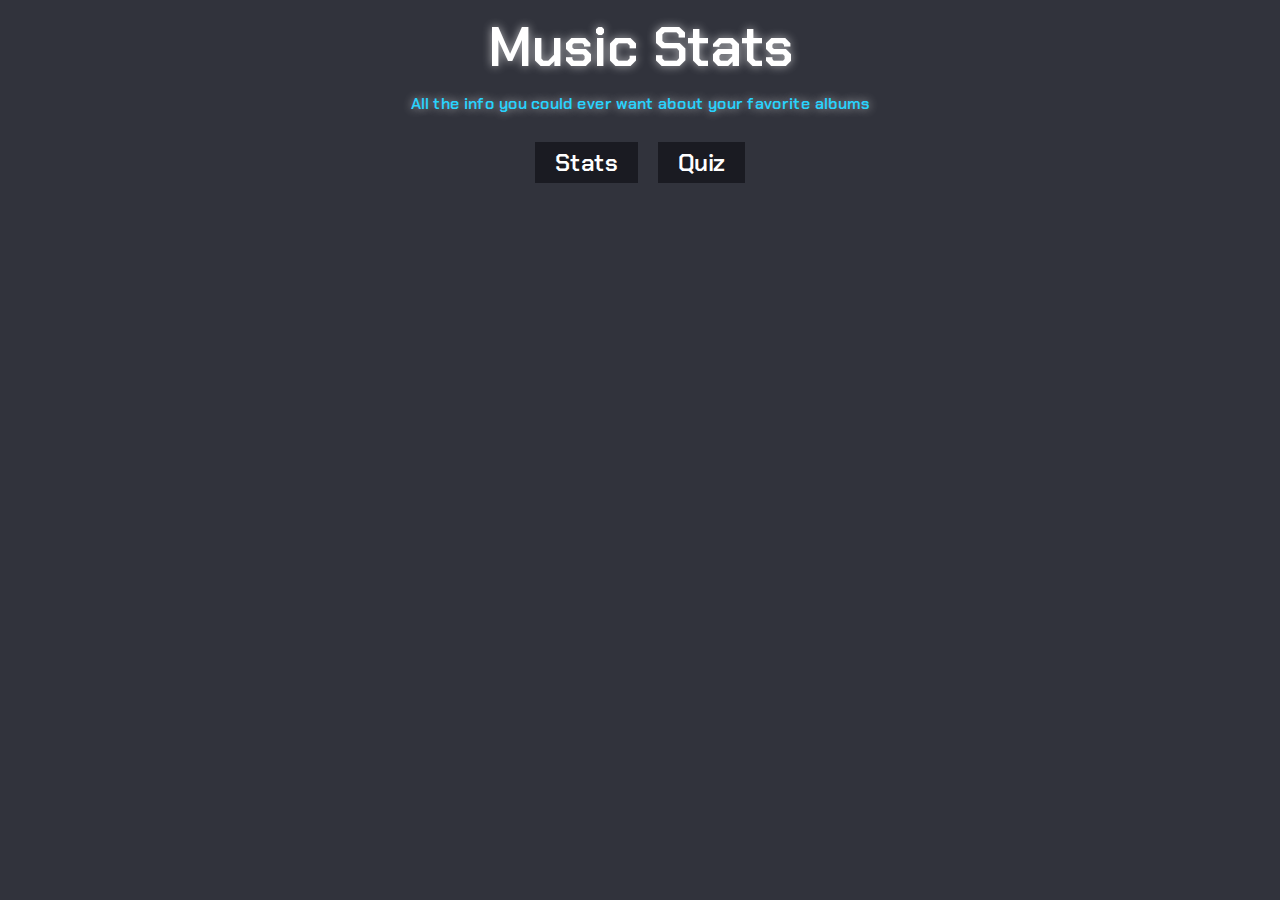
==== index.html @ 2cc9cab8 "html pages load dynamically" ====
<!DOCTYPE html>
<html lang="en">
<head>
    <meta charset="UTF-8">
    <meta name="viewport" content="width=device-width, initial-scale=1.0">
    <link rel="stylesheet" href="styles.css">
    <link rel="script" href="script.js">
    <link rel="preconnect" href="https://fonts.googleapis.com">
<link rel="preconnect" href="https://fonts.gstatic.com" crossorigin>
<link href="https://fonts.googleapis.com/css2?family=Chakra+Petch:ital,wght@0,300;0,400;0,500;0,600;0,700;1,300;1,400;1,500;1,600;1,700&display=swap" rel="stylesheet">
    <title>Music Stats</title>
    
</head>
<body>
    <header>
        <h1>Music Stats</h1>
        <h2>All the info you could ever want about your favorite albums</h2>
    </header>
    <nav>
        <div class="nav">
            <a onclick="loadPage('stats.html','mainDiv');">Stats</a>
            <a onclick="loadPage('quiz.html','mainDiv');">Quiz</a>
        <div>   
    </nav>
   <div id="mainDiv"></div>
        <div id="includedContent"></div>
        <script src="script.js">
            // document.addEventListener('DOMContentLoaded', fetchData());
        </script>
</body>
</html>
---- styles.css ----
* {
  box-sizing: border-box;
  background-color: #31333c;
}
body {
  margin: 0;
}

.chakra-petch-bold {
  font-family: "Chakra Petch", sans-serif;
  font-weight: 500;
  font-style: normal;
}

h1 {
  color: #fff;
  text-align: center;
  font-family: "Chakra Petch", sans-serif;
  font-weight: 600;
  font-size: 3.5rem;
  margin: 10px;
  text-shadow: #ffffffa3 0px 0px 10px;
}
h2 {
  color: #28d2fd;
  text-align: center;
  font-family: "Chakra Petch", sans-serif;
  font-weight: 600;
  font-size: 1rem;
  margin-top: 0;
  text-shadow: #ffffffa3 0px 0px 10px;
}

.nav {
  display: flex;
  justify-content: center;
  align-items: center;
  /* background-color: #1a1b22; */
  padding: 15px;
  margin: 0;
  width: 100%;
}

.nav a {
  color: #fff;
  background-color: #1a1b22;
  text-decoration: none;
  font-family: "Chakra Petch", sans-serif;
  font-weight: 600;
  font-size: 1.5rem;
  margin: 0px 10px;
  padding: 5px 20px;
}

.nav a:hover {
  background-color: #28d2fd;
  transition: all 0.2s ease;
  color: #1a1b22;
}

.month-btn {
  display: flex;
  justify-content: center;
  align-items: center;
  padding: 15px;
  margin: 0;
  width: 100%;
  bottom: 0;
  position: fixed;
}
.month-btn a {
  color: #fff;
  text-decoration: none;
  font-family: "Chakra Petch", sans-serif;
  font-weight: 600;
  font-size: 1.5rem;
  margin: 0px 10px 10px 10px;
  padding: 5px 20px;
  background-color: #1a1b22;
}
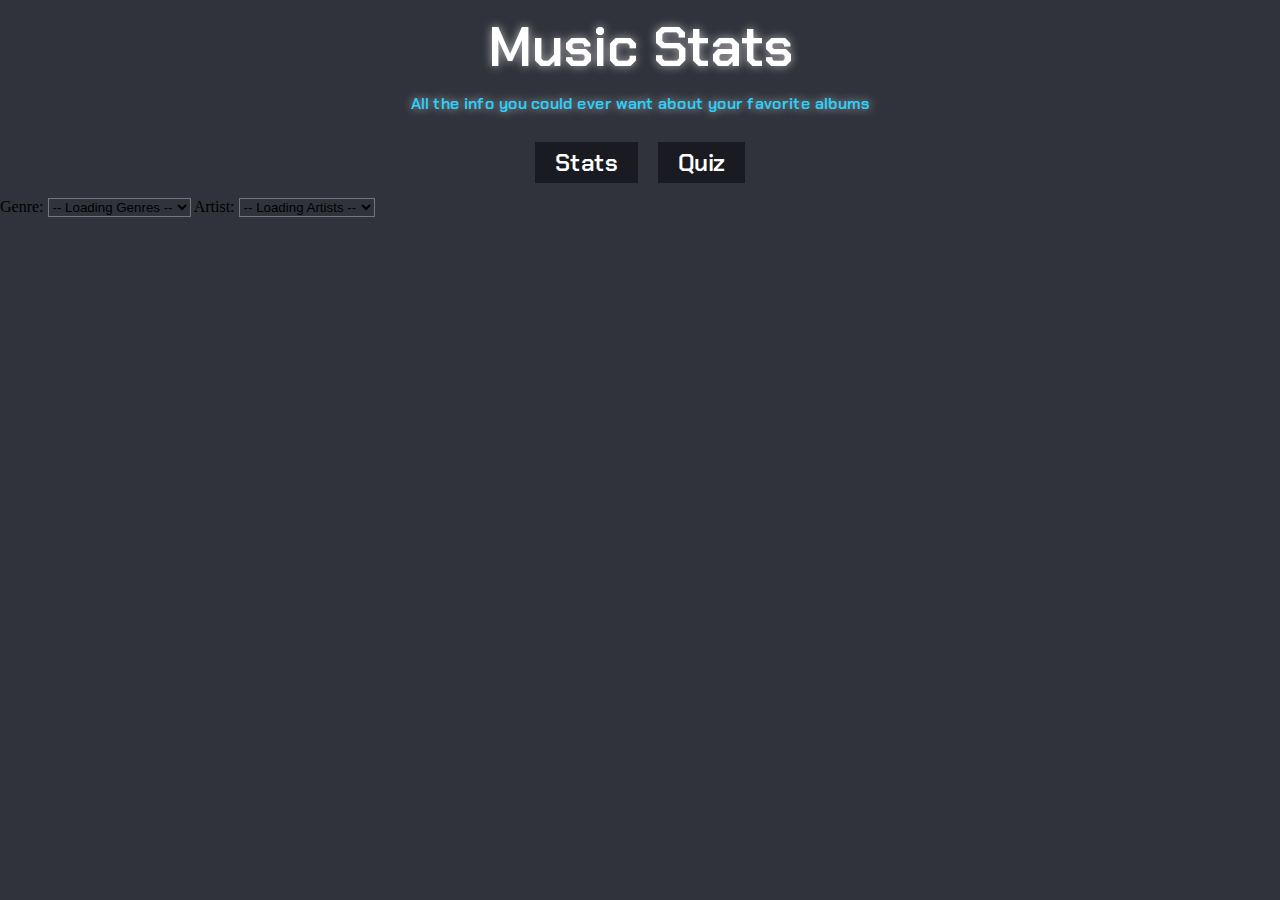
==== commit ff3220e7: "my dad helped me fix a bunch, built functions to load genre and artist menus, and album covers" ====
--- a/index.html
+++ b/index.html
@@ -4,7 +4,7 @@
     <meta charset="UTF-8">
     <meta name="viewport" content="width=device-width, initial-scale=1.0">
     <link rel="stylesheet" href="styles.css">
-    <link rel="script" href="script.js">
+    <script src="script.js" defer></script>
     <link rel="preconnect" href="https://fonts.googleapis.com">
 <link rel="preconnect" href="https://fonts.gstatic.com" crossorigin>
 <link href="https://fonts.googleapis.com/css2?family=Chakra+Petch:ital,wght@0,300;0,400;0,500;0,600;0,700;1,300;1,400;1,500;1,600;1,700&display=swap" rel="stylesheet">
@@ -18,14 +18,29 @@
     </header>
     <nav>
         <div class="nav">
-            <a onclick="loadPage('stats.html','mainDiv');">Stats</a>
-            <a onclick="loadPage('quiz.html','mainDiv');">Quiz</a>
+            <a onclick="showDiv('statsDiv');">Stats</a>
+            <a onclick="showDiv('quizDiv');">Quiz</a>
         <div>   
     </nav>
-   <div id="mainDiv"></div>
-        <div id="includedContent"></div>
-        <script src="script.js">
-            // document.addEventListener('DOMContentLoaded', fetchData());
-        </script>
+    <div id="mainDiv">
+        <div id='statsDiv'>
+            <div id='statsFilterDiv'>
+                <label for="genre-select">Genre:</label>
+                <select id='genre-select' onchange="loadArtists();">
+                    <option>-- Loading Genres --</option>
+                </select>
+
+                <label for="artist-select">Artist:</label>
+                <select id='artist-select' onchange="loadAlbums();">
+                    <option>-- Loading Artists --</option>
+                </select>
+            </div>
+            <div id='albumsDiv'></div>
+        </div>
+        <div id='quizDiv' class="hidden">
+            Quiz
+        </div>        
+    </div>
+        
 </body>
 </html>--- a/styles.css
+++ b/styles.css
@@ -1,80 +1,84 @@
 * {
-  box-sizing: border-box;
-  background-color: #31333c;
-}
-body {
-  margin: 0;
-}
-
-.chakra-petch-bold {
-  font-family: "Chakra Petch", sans-serif;
-  font-weight: 500;
-  font-style: normal;
-}
-
-h1 {
-  color: #fff;
-  text-align: center;
-  font-family: "Chakra Petch", sans-serif;
-  font-weight: 600;
-  font-size: 3.5rem;
-  margin: 10px;
-  text-shadow: #ffffffa3 0px 0px 10px;
-}
-h2 {
-  color: #28d2fd;
-  text-align: center;
-  font-family: "Chakra Petch", sans-serif;
-  font-weight: 600;
-  font-size: 1rem;
-  margin-top: 0;
-  text-shadow: #ffffffa3 0px 0px 10px;
-}
-
-.nav {
-  display: flex;
-  justify-content: center;
-  align-items: center;
-  /* background-color: #1a1b22; */
-  padding: 15px;
-  margin: 0;
-  width: 100%;
-}
-
-.nav a {
-  color: #fff;
-  background-color: #1a1b22;
-  text-decoration: none;
-  font-family: "Chakra Petch", sans-serif;
-  font-weight: 600;
-  font-size: 1.5rem;
-  margin: 0px 10px;
-  padding: 5px 20px;
-}
-
-.nav a:hover {
-  background-color: #28d2fd;
-  transition: all 0.2s ease;
-  color: #1a1b22;
-}
-
-.month-btn {
-  display: flex;
-  justify-content: center;
-  align-items: center;
-  padding: 15px;
-  margin: 0;
-  width: 100%;
-  bottom: 0;
-  position: fixed;
-}
-.month-btn a {
-  color: #fff;
-  text-decoration: none;
-  font-family: "Chakra Petch", sans-serif;
-  font-weight: 600;
-  font-size: 1.5rem;
-  margin: 0px 10px 10px 10px;
-  padding: 5px 20px;
-  background-color: #1a1b22;
-}
+    box-sizing: border-box;
+    background-color: #31333c;
+  }
+  body {
+    margin: 0;
+  }
+  
+  .chakra-petch-bold {
+    font-family: "Chakra Petch", sans-serif;
+    font-weight: 500;
+    font-style: normal;
+  }
+  
+  h1 {
+    color: #fff;
+    text-align: center;
+    font-family: "Chakra Petch", sans-serif;
+    font-weight: 600;
+    font-size: 3.5rem;
+    margin: 10px;
+    text-shadow: #ffffffa3 0px 0px 10px;
+  }
+  h2 {
+    color: #28d2fd;
+    text-align: center;
+    font-family: "Chakra Petch", sans-serif;
+    font-weight: 600;
+    font-size: 1rem;
+    margin-top: 0;
+    text-shadow: #ffffffa3 0px 0px 10px;
+  }
+  
+  .nav {
+    display: flex;
+    justify-content: center;
+    align-items: center;
+    /* background-color: #1a1b22; */
+    padding: 15px;
+    margin: 0;
+    width: 100%;
+  }
+  
+  .nav a {
+    color: #fff;
+    background-color: #1a1b22;
+    text-decoration: none;
+    font-family: "Chakra Petch", sans-serif;
+    font-weight: 600;
+    font-size: 1.5rem;
+    margin: 0px 10px;
+    padding: 5px 20px;
+  }
+  
+  .nav a:hover {
+    background-color: #28d2fd;
+    transition: all 0.2s ease;
+    color: #1a1b22;
+  }
+  
+  .month-btn {
+    display: flex;
+    justify-content: center;
+    align-items: center;
+    padding: 15px;
+    margin: 0;
+    width: 100%;
+    bottom: 0;
+    position: fixed;
+  }
+  .month-btn a {
+    color: #fff;
+    text-decoration: none;
+    font-family: "Chakra Petch", sans-serif;
+    font-weight: 600;
+    font-size: 1.5rem;
+    margin: 0px 10px 10px 10px;
+    padding: 5px 20px;
+    background-color: #1a1b22;
+  }
+  
+  .hidden {
+    display:none;
+  }
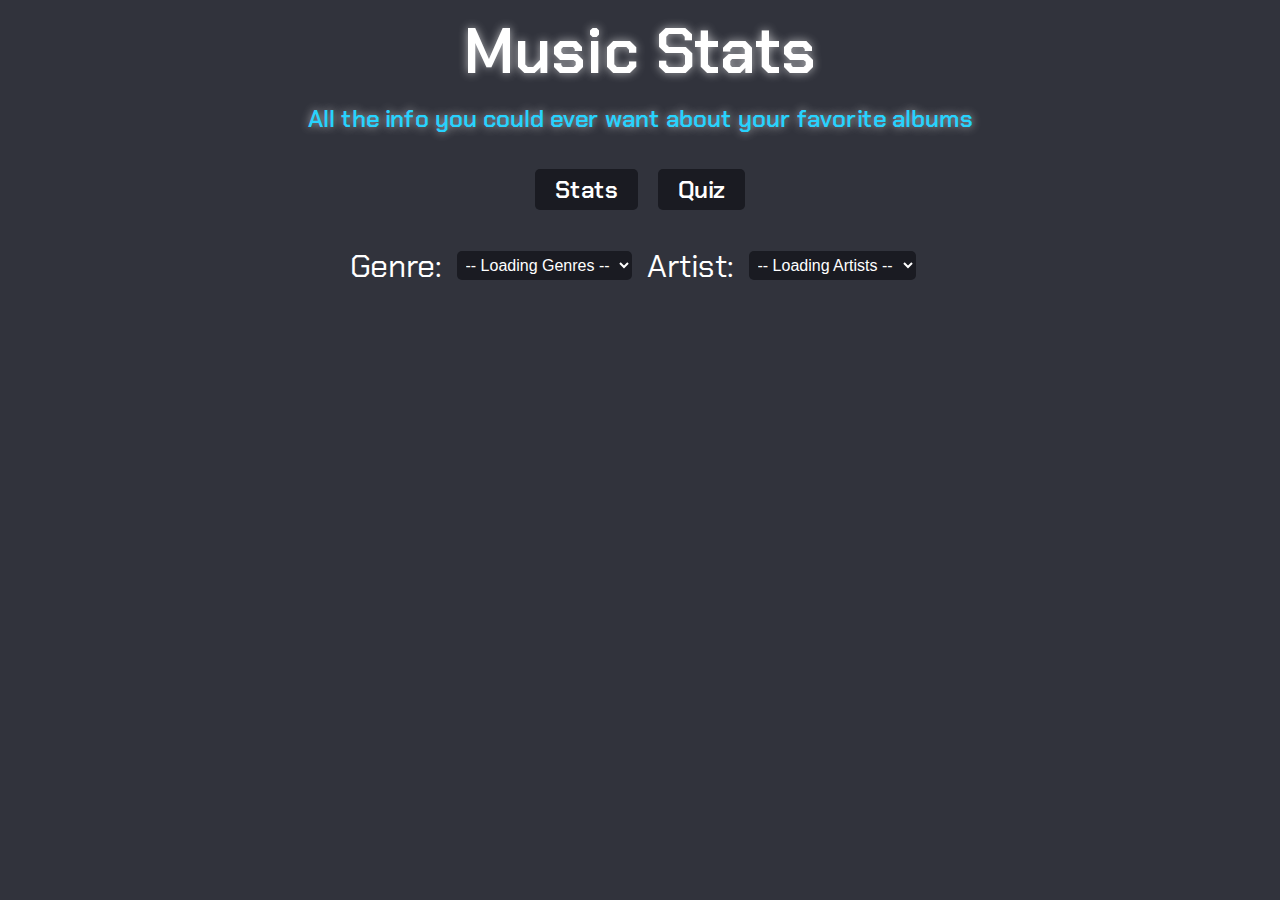
==== commit df85bd96: "added album names and loading animation" ====
--- a/index.html
+++ b/index.html
@@ -22,6 +22,10 @@
             <a onclick="showDiv('quizDiv');">Quiz</a>
         <div>   
     </nav>
+    <div id="loader" class="hidden">
+        <div class="loader-spinner"></div>
+        <p>Loading...</p>
+      </div>
     <div id="mainDiv">
         <div id='statsDiv'>
             <div id='statsFilterDiv'>
@@ -35,6 +39,7 @@
                     <option>-- Loading Artists --</option>
                 </select>
             </div>
+
             <div id='albumsDiv'></div>
         </div>
         <div id='quizDiv' class="hidden">
--- a/styles.css
+++ b/styles.css
@@ -1,84 +1,189 @@
 * {
-    box-sizing: border-box;
-    background-color: #31333c;
+  box-sizing: border-box;
+  background-color: #31333c;
+}
+body {
+  margin: 0;
+  font-family: "Chakra Petch", sans-serif;
+}
+
+.chakra-petch-bold {
+  font-family: "Chakra Petch", sans-serif;
+  font-weight: 500;
+  font-style: normal;
+}
+
+h1 {
+  color: #fff;
+  text-align: center;
+  font-family: "Chakra Petch", sans-serif;
+  font-weight: 600;
+  font-size: 4rem;
+  margin: 10px;
+  text-shadow: #ffffffa3 0px 0px 10px;
+}
+h2 {
+  color: #28d2fd;
+  text-align: center;
+  font-family: "Chakra Petch", sans-serif;
+  font-weight: 600;
+  font-size: 1.5rem;
+  margin-top: 0;
+  text-shadow: #ffffffa3 0px 0px 10px;
+}
+
+.nav {
+  display: flex;
+  justify-content: center;
+  align-items: center;
+  /* background-color: #1a1b22; */
+  padding: 15px;
+  margin: 0;
+  width: 100%;
+}
+
+.nav a {
+  color: #fff;
+  background-color: #1a1b22;
+  text-decoration: none;
+  font-family: "Chakra Petch", sans-serif;
+  font-weight: 600;
+  font-size: 1.5rem;
+  margin: 0px 10px;
+  padding: 5px 20px;
+  border-radius: 5px;
+}
+
+.nav a:hover {
+  background-color: #28d2fd;
+  transition: all 0.2s ease;
+  color: #1a1b22;
+}
+
+.hidden {
+  display: none;
+}
+
+#statsFilterDiv {
+  display: flex;
+  justify-content: center;
+  align-items: center;
+  margin-top: 20px;
+  font-size: 2rem;
+  color: #fff;
+  flex-wrap: wrap;
+}
+
+#statsFilterDiv select {
+  background-color: #1a1b22;
+  color: #fff;
+  border: none;
+  padding: 5px;
+  font-size: 1rem;
+  margin: 0 15px;
+  border-radius: 5px;
+  cursor: pointer;
+}
+
+#albumsDiv {
+  display: flex;
+  flex-wrap: wrap;
+  justify-content: center;
+  margin-top: 20px;
+}
+
+.album-container {
+  display: flex;
+  flex-direction: column;
+}
+
+#albumsDiv p {
+  color: #fff;
+  font-family: "Chakra Petch", sans-serif;
+  font-weight: 600;
+  font-size: 1rem;
+  margin: 0px 5px;
+  padding: 5px 20px;
+  border-radius: 5px;
+  text-align: center;
+  width: 200px;
+  text-shadow: #28d2fdb9 0px 0px 10px;
+}
+
+.album-cover {
+  width: 200px;
+  height: auto;
+  margin: 10px;
+  margin-bottom: 0;
+}
+
+/* styles.css */
+
+#loader {
+  font-family: "Chakra Petch", sans-serif;
+  text-align: center;
+  margin: 2em;
+  font-size: 1.2em;
+}
+
+.hidden {
+  display: none;
+}
+
+img:hover {
+  transform: scale(1.05);
+  transition: all 0.2s ease;
+  box-shadow: #28d2fd46 0px 0px 15px;
+}
+/* I asked chat gpt how to add a loading animation */
+/* optional: spinner */
+.loader-spinner {
+  border: 6px solid #f3f3f3;
+  border-top: 6px solid #333;
+  border-radius: 50%;
+  width: 40px;
+  height: 40px;
+  animation: spin 1s linear infinite;
+  margin: 0 auto;
+}
+
+@keyframes spin {
+  0% {
+    transform: rotate(0deg);
   }
-  body {
-    margin: 0;
+  100% {
+    transform: rotate(360deg);
   }
-  
-  .chakra-petch-bold {
-    font-family: "Chakra Petch", sans-serif;
-    font-weight: 500;
-    font-style: normal;
-  }
-  
-  h1 {
-    color: #fff;
-    text-align: center;
-    font-family: "Chakra Petch", sans-serif;
-    font-weight: 600;
-    font-size: 3.5rem;
-    margin: 10px;
-    text-shadow: #ffffffa3 0px 0px 10px;
-  }
-  h2 {
-    color: #28d2fd;
-    text-align: center;
-    font-family: "Chakra Petch", sans-serif;
-    font-weight: 600;
-    font-size: 1rem;
-    margin-top: 0;
-    text-shadow: #ffffffa3 0px 0px 10px;
-  }
-  
-  .nav {
+}
+
+@media (max-width: 600px) {
+  #albumsDiv {
     display: flex;
+    flex-wrap: wrap;
     justify-content: center;
     align-items: center;
-    /* background-color: #1a1b22; */
-    padding: 15px;
-    margin: 0;
-    width: 100%;
+    margin-top: 20px;
+    flex-direction: column;
   }
-  
-  .nav a {
-    color: #fff;
-    background-color: #1a1b22;
-    text-decoration: none;
-    font-family: "Chakra Petch", sans-serif;
-    font-weight: 600;
-    font-size: 1.5rem;
-    margin: 0px 10px;
-    padding: 5px 20px;
-  }
-  
-  .nav a:hover {
-    background-color: #28d2fd;
-    transition: all 0.2s ease;
-    color: #1a1b22;
-  }
-  
-  .month-btn {
+}
+
+@media only screen and (max-width: 768px) {
+  #albumsDiv {
     display: flex;
+    flex-wrap: wrap;
     justify-content: center;
     align-items: center;
-    padding: 15px;
-    margin: 0;
-    width: 100%;
-    bottom: 0;
-    position: fixed;
+    margin-top: 20px;
+    flex-direction: column;
   }
-  .month-btn a {
-    color: #fff;
-    text-decoration: none;
-    font-family: "Chakra Petch", sans-serif;
-    font-weight: 600;
-    font-size: 1.5rem;
-    margin: 0px 10px 10px 10px;
-    padding: 5px 20px;
-    background-color: #1a1b22;
+  #statsFilterDiv {
+    font-size: 1rem;
   }
-  
-  .hidden {
-    display:none;
+  #statsFilterDiv select {
+    font-size: 0.8rem;
   }
+  .nav a {
+    font-size: 1rem;
+    padding: 5px 10px;
+  }
+}
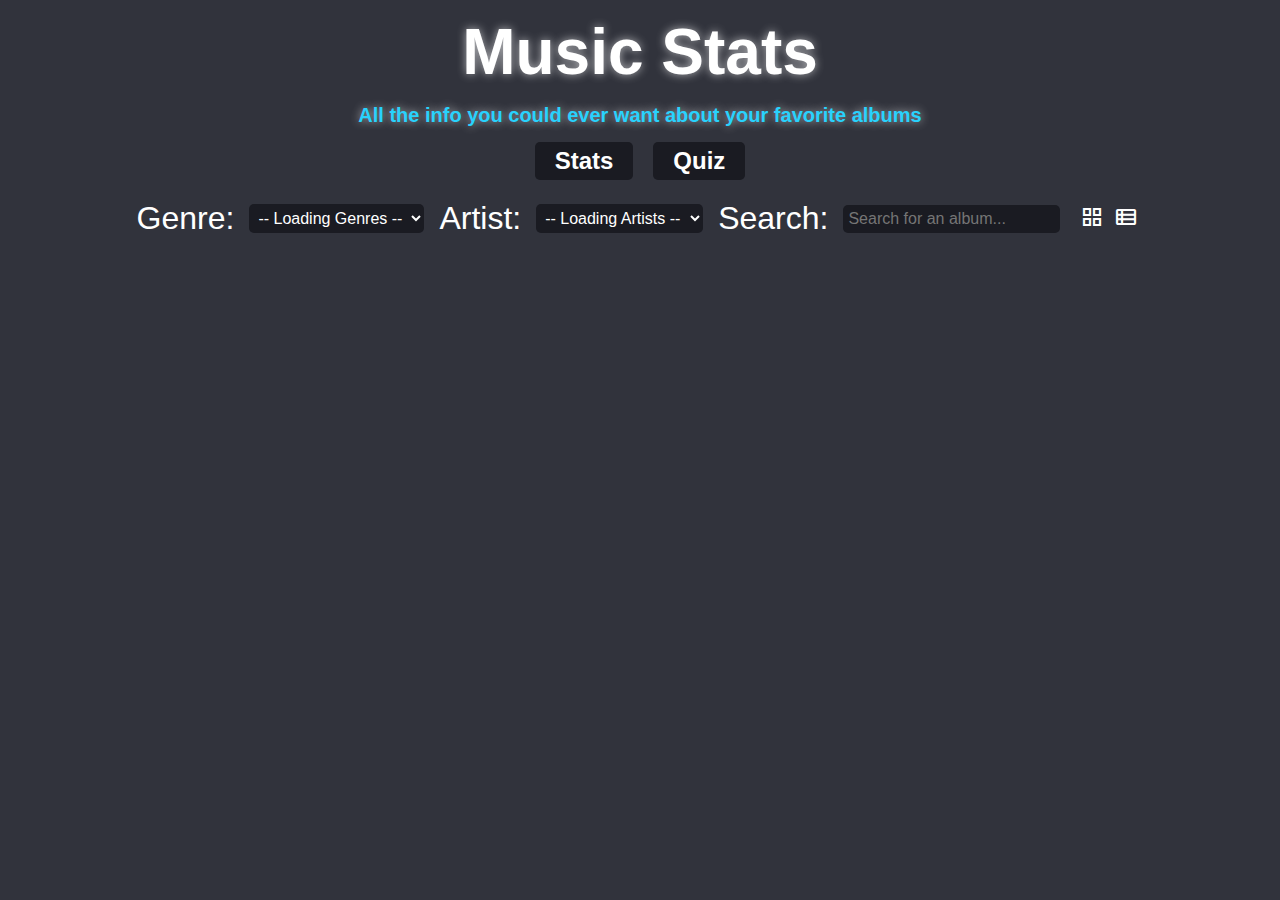
==== commit 78d42abe: "added search bar and grid vs list buttons" ====
--- a/index.html
+++ b/index.html
@@ -7,7 +7,8 @@
     <script src="script.js" defer></script>
     <link rel="preconnect" href="https://fonts.googleapis.com">
 <link rel="preconnect" href="https://fonts.gstatic.com" crossorigin>
-<link href="https://fonts.googleapis.com/css2?family=Chakra+Petch:ital,wght@0,300;0,400;0,500;0,600;0,700;1,300;1,400;1,500;1,600;1,700&display=swap" rel="stylesheet">
+<link href="https://fonts.googleapis.com/css2?family=Material+Symbols+Outlined" rel="stylesheet" />
+
     <title>Music Stats</title>
     
 </head>
@@ -29,21 +30,39 @@
     <div id="mainDiv">
         <div id='statsDiv'>
             <div id='statsFilterDiv'>
-                <label for="genre-select">Genre:</label>
+                <label for="genre-select">Genre: </label>
                 <select id='genre-select' onchange="loadArtists();">
                     <option>-- Loading Genres --</option>
                 </select>
 
-                <label for="artist-select">Artist:</label>
+                <label for="artist-select">Artist: </label>
                 <select id='artist-select' onchange="loadAlbums();">
                     <option>-- Loading Artists --</option>
                 </select>
+                <Label for="search-bar">Search: </Label>
+                <input type="text" id="search-bar" placeholder="Search for an album..." onkeyup="searchAlbums()">
+
+                <a href=""><span class="material-symbols-outlined">grid_view</span>
+                </a>
+                <a href=""><span class="material-symbols-outlined">
+                    view_list
+                    </span></a>
+            
+                
             </div>
 
             <div id='albumsDiv'></div>
         </div>
         <div id='quizDiv' class="hidden">
-            Quiz
+            <div id='quizInstructions'>
+                <h2>Click which album you think is more popular!</h2>
+            </div>
+            <div id="albums">
+                <div id="album1Div" class="album-container"></div>
+                <div id="album2Div" class="album-container"></div>
+            </div>
+            <div id="winOrLose"></div>
+            <div id="quizScore"></div>
         </div>        
     </div>
         
--- a/styles.css
+++ b/styles.css
@@ -5,6 +5,7 @@
 body {
   margin: 0;
   font-family: "Chakra Petch", sans-serif;
+  max-width: 100%;
 }
 
 .chakra-petch-bold {
@@ -19,7 +20,7 @@
   font-family: "Chakra Petch", sans-serif;
   font-weight: 600;
   font-size: 4rem;
-  margin: 10px;
+  margin: 15px;
   text-shadow: #ffffffa3 0px 0px 10px;
 }
 h2 {
@@ -27,8 +28,8 @@
   text-align: center;
   font-family: "Chakra Petch", sans-serif;
   font-weight: 600;
-  font-size: 1.5rem;
-  margin-top: 0;
+  font-size: 1.25rem;
+  margin: 0px 20px;
   text-shadow: #ffffffa3 0px 0px 10px;
 }
 
@@ -37,8 +38,8 @@
   justify-content: center;
   align-items: center;
   /* background-color: #1a1b22; */
-  padding: 15px;
-  margin: 0;
+  padding: 0;
+  margin: 15px 0px;
   width: 100%;
 }
 
@@ -83,18 +84,21 @@
   margin: 0 15px;
   border-radius: 5px;
   cursor: pointer;
+  width: auto;
 }
 
 #albumsDiv {
   display: flex;
   flex-wrap: wrap;
   justify-content: center;
-  margin-top: 20px;
+  margin: 15px 0px;
 }
 
 .album-container {
   display: flex;
   flex-direction: column;
+  justify-content: center;
+  align-items: center;
 }
 
 #albumsDiv p {
@@ -111,10 +115,30 @@
 }
 
 .album-cover {
-  width: 200px;
+  width: 225px;
   height: auto;
-  margin: 10px;
-  margin-bottom: 0;
+  margin: 20px;
+}
+
+input {
+  background-color: #1a1b22;
+  color: #fff;
+  border: none;
+  padding: 5px;
+  font-size: 1rem;
+  margin: 0 15px;
+  border-radius: 5px;
+  cursor: pointer;
+}
+
+.material-symbols-outlined {
+  height: 2rem;
+  color: #fff;
+  margin: 0px 5px;
+  font-size: 2rem;
+  cursor: pointer;
+  text-decoration: none;
+  color: #fff;
 }
 
 /* styles.css */
@@ -128,6 +152,91 @@
 
 .hidden {
   display: none;
+}
+
+img {
+  -webkit-animation: fade-in-fwd 0.6s ease-out both;
+  animation: fade-in-fwd 0.6s ease-out both;
+}
+
+#quizInstructions h2 {
+  display: flex;
+  flex-direction: column;
+  justify-content: center;
+  align-items: center;
+  margin: 0px 20px 5px 20px;
+  flex-wrap: wrap;
+  color: #fff;
+  font-size: 1.75rem;
+  text-shadow: none;
+}
+
+#albums {
+  display: flex;
+  flex-wrap: wrap;
+  justify-content: center;
+  align-items: flex-start;
+  margin: 20px;
+}
+
+#album1Div,
+#album2Div {
+  display: flex;
+  flex-direction: column;
+  justify-content: center;
+  align-items: center;
+  margin: 20px 20px 0px 20px;
+  flex-wrap: wrap;
+}
+
+#album1Div p,
+#album2Div p {
+  color: #fff;
+  font-family: "Chakra Petch", sans-serif;
+  font-weight: 600;
+  font-size: 1rem;
+  margin: 0px 5px;
+  padding: 5px 20px;
+  border-radius: 5px;
+  text-align: center;
+  width: 200px;
+  margin-bottom: 0px;
+}
+
+#winOrLose {
+  display: flex;
+  flex-direction: row;
+  justify-content: center;
+  align-items: center;
+  margin: 0px 20px 20px 20px;
+  flex-wrap: wrap;
+  color: #fef32d;
+  font-family: "Chakra Petch", sans-serif;
+  font-weight: 600;
+  font-size: 2.5rem;
+  margin: 0px 5px;
+  padding: 20px 20px 0px 20px;
+  text-align: center;
+  width: 100%;
+  text-shadow: #fef32db9 0px 0px 10px;
+}
+
+#quizScore {
+  display: flex;
+  flex-direction: row;
+  justify-content: center;
+  align-items: center;
+  margin: 20px;
+  flex-wrap: wrap;
+  color: #28d2fd;
+  font-family: "Chakra Petch", sans-serif;
+  font-weight: 600;
+  font-size: 1.75rem;
+  margin: 0px 5px;
+  padding: 5px 20px;
+  border-radius: 5px;
+  text-align: center;
+  width: 100%;
 }
 
 img:hover {
@@ -187,3 +296,28 @@
     padding: 5px 10px;
   }
 }
+
+@-webkit-keyframes fade-in-fwd {
+  0% {
+    -webkit-transform: translateZ(-80px);
+    transform: translateZ(-80px);
+    opacity: 0;
+  }
+  100% {
+    -webkit-transform: translateZ(0);
+    transform: translateZ(0);
+    opacity: 1;
+  }
+}
+@keyframes fade-in-fwd {
+  0% {
+    -webkit-transform: translateZ(-80px);
+    transform: translateZ(-80px);
+    opacity: 0;
+  }
+  100% {
+    -webkit-transform: translateZ(0);
+    transform: translateZ(0);
+    opacity: 1;
+  }
+}
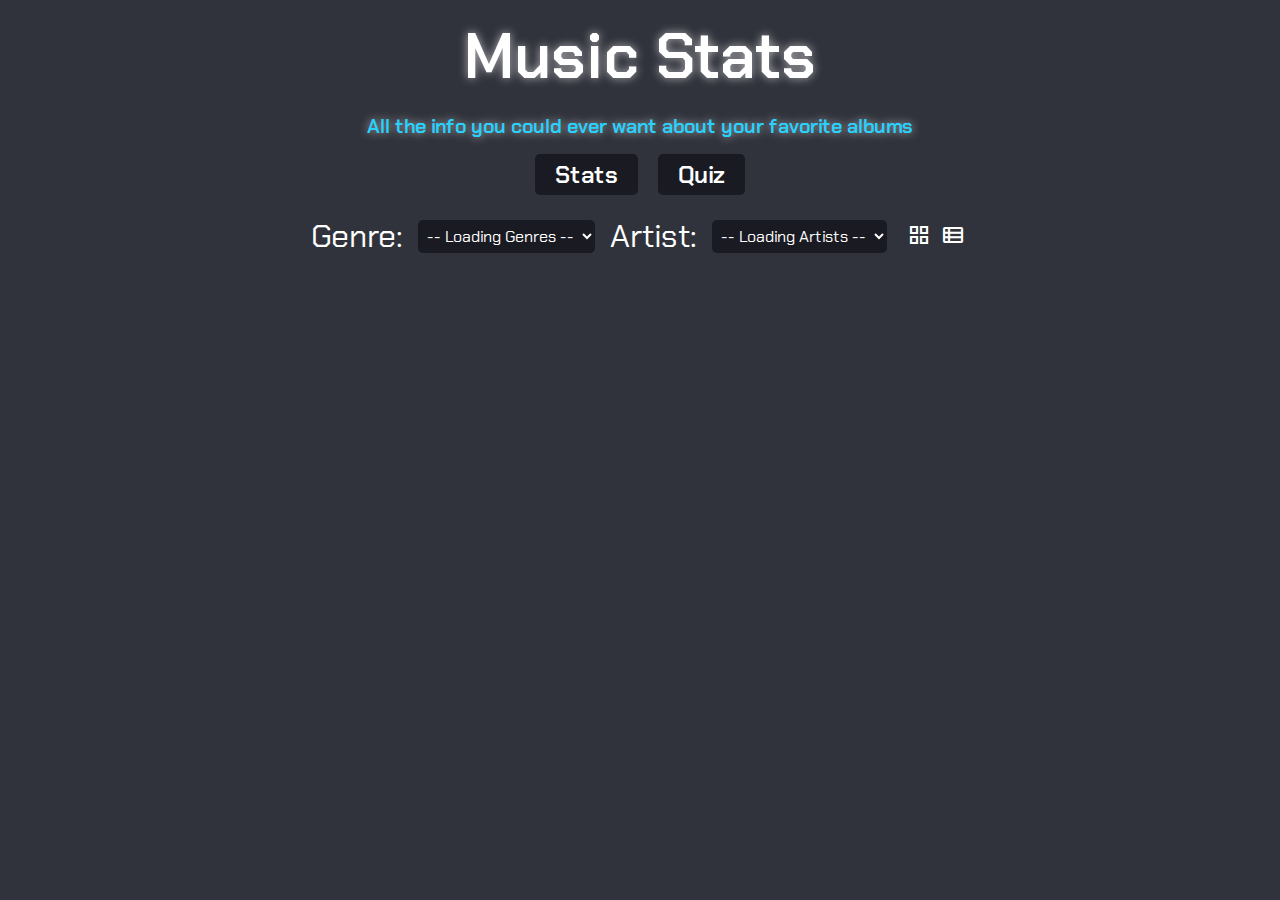
==== commit d8b04838: "added win or lose sound effects, fixed some hiccups with switching from grid to table view, touched " ====
--- a/index.html
+++ b/index.html
@@ -7,6 +7,7 @@
     <script src="script.js" defer></script>
     <link rel="preconnect" href="https://fonts.googleapis.com">
 <link rel="preconnect" href="https://fonts.gstatic.com" crossorigin>
+<link href="https://fonts.googleapis.com/css2?family=Chakra+Petch:ital,wght@0,300;0,400;0,500;0,600;0,700;1,300;1,400;1,500;1,600;1,700&display=swap" rel="stylesheet">
 <link href="https://fonts.googleapis.com/css2?family=Material+Symbols+Outlined" rel="stylesheet" />
 
     <title>Music Stats</title>
@@ -39,12 +40,12 @@
                 <select id='artist-select' onchange="loadAlbums();">
                     <option>-- Loading Artists --</option>
                 </select>
-                <Label for="search-bar">Search: </Label>
-                <input type="text" id="search-bar" placeholder="Search for an album..." onkeyup="searchAlbums()">
 
-                <a href=""><span class="material-symbols-outlined">grid_view</span>
+                <a href="" onclick="toggleGridOrTable('grid');
+                "><span class="material-symbols-outlined">grid_view</span>
                 </a>
-                <a href=""><span class="material-symbols-outlined">
+                <a href="" onclick="toggleGridOrTable('table');
+                "><span class="material-symbols-outlined">
                     view_list
                     </span></a>
             
--- a/styles.css
+++ b/styles.css
@@ -1,6 +1,7 @@
 * {
   box-sizing: border-box;
   background-color: #31333c;
+  font-family: 'Chakra Petch', sans-serif;
 }
 body {
   margin: 0;
@@ -84,7 +85,7 @@
   margin: 0 15px;
   border-radius: 5px;
   cursor: pointer;
-  width: auto;
+  width: fit-content;
 }
 
 #albumsDiv {
@@ -97,7 +98,7 @@
 .album-container {
   display: flex;
   flex-direction: column;
-  justify-content: center;
+  justify-content: flex-start;
   align-items: center;
 }
 
@@ -141,7 +142,27 @@
   color: #fff;
 }
 
-/* styles.css */
+.text-table {
+    width: 75%;
+    border-collapse: collapse;
+    margin: 20px auto;
+    font-size: 1.5rem;
+  }
+  
+  .text-table th,
+  .text-table td {
+    border: 1px solid #ddd;
+    padding: 8px;
+    text-align: left;
+    color:#fff;
+  }
+  
+  .text-table th {
+    background-color: #157cd7;
+    font-weight: bold;
+    text-shadow: #1a1b22 0px 0px 10px;
+  }
+
 
 #loader {
   font-family: "Chakra Petch", sans-serif;
@@ -215,7 +236,7 @@
   font-weight: 600;
   font-size: 2.5rem;
   margin: 0px 5px;
-  padding: 20px 20px 0px 20px;
+  padding: 0px 20px;
   text-align: center;
   width: 100%;
   text-shadow: #fef32db9 0px 0px 10px;
